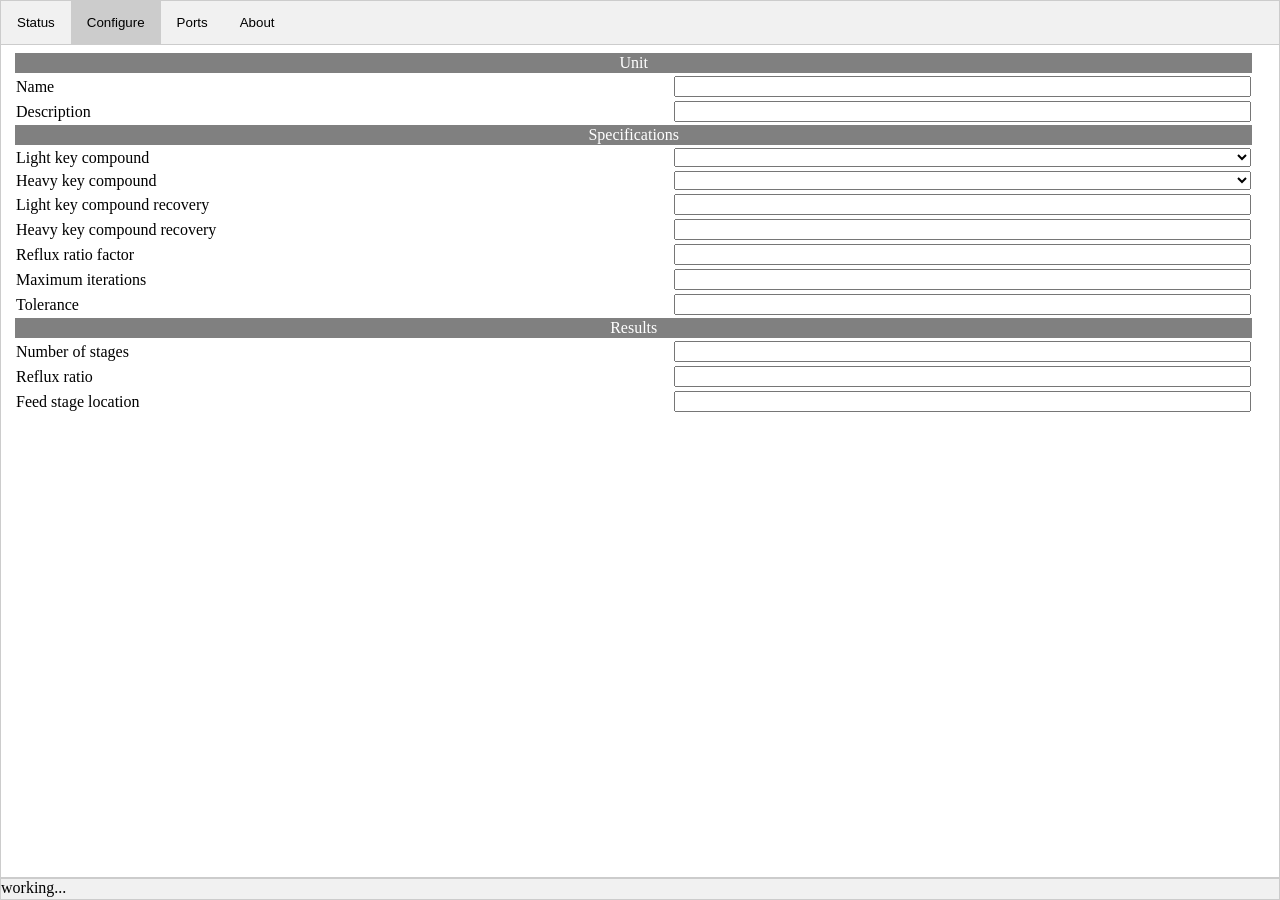
==== examples/distillation_shortcut_unit/src/gui/gui.html @ 9c8492e8 "initial check-in" ====
<!DOCTYPE html>
<html lang="en">
<head>
<title>Short-cut Distillation Unit</title>
<link rel="stylesheet" href="gui.css">
<link rel="icon" type="image/x-icon" href="gui.png">
<script src="gui.js"></script> 
</head>
<body onload="on_load()">
 <!-- Tab links -->
<div class="tab">
  <button class="tablinks" id="select_status" onclick="select_tab('status')">Status</button>
  <button class="tablinks" id="select_configure" onclick="select_tab('configure')">Configure</button>
  <button class="tablinks" id="select_ports" onclick="select_tab('ports')">Ports</button>
  <button class="tablinks" id="select_about" onclick="select_tab('about')">About</button>
</div>
<!-- Status -->
<div id="status" class="tabcontent">
  Status content
</div>
<!-- Configure -->
<div id="configure" class="tabcontent">
  <table id="configuretable">
  <tr class="configureheader"><td class="configureheaderrow" colspan="2">Unit</td></tr>
  <tr class="configurerow"><td class="configureheader">Name</td><td><input type="text" id='unit_name' class="tabletext" onchange="data_entry('unit_name')"></input></td></tr>
  <tr class="configurerow"><td class="configureheader">Description</td><td><input type="text" id='unit_description' class="tabletext" onchange="data_entry('unit_description')"></input></td></tr>
  <tr class="configureheader"><td class="configureheaderrow" colspan="2">Specifications</td></tr>
  <tr class="configurerow"><td class="configureheader">Light key compound</td><td><select id='light_key_compound' class="tablecombo" onchange="data_entry('light_key_compound')"></select></td></tr>
  <tr class="configurerow"><td class="configureheader">Heavy key compound</td><td><select id='heavy_key_compound' class="tablecombo" onchange="data_entry('heavy_key_compound')"></select></td></tr>
  <tr class="configurerow"><td class="configureheader">Light key compound recovery</td><td><input type="text" id='light_key_compound_recovery' class="tabletext" onchange="data_entry('light_key_compound_recovery')"></input></td></tr>
  <tr class="configurerow"><td class="configureheader">Heavy key compound recovery</td><td><input type="text" id='heavy_key_compound_recovery' class="tabletext" onchange="data_entry('heavy_key_compound_recovery')"></input></td></tr>
  <tr class="configurerow"><td class="configureheader">Reflux ratio factor</td><td><input type="text" id='reflux_ratio_factor' class="tabletext" onchange="data_entry('reflux_ratio_factor')"></input></td></tr>
  <tr class="configurerow"><td class="configureheader">Maximum iterations</td><td><input type="text" id='maximum_iterations' class="tabletext" onchange="data_entry('maximum_iterations')"></input></td></tr>
  <tr class="configurerow"><td class="configureheader">Tolerance</td><td><input type="text" id='convergence_tolerance' class="tabletext" onchange="data_entry('convergence_tolerance')"></input></td></tr>
  <tr class="configureheader"><td class="configureheaderrow" colspan="2">Results</td></tr>
  <tr class="configurerow"><td class="configureheader">Number of stages</td><td><input type="text" id='number_of_stages' readonly="true" class="tabletext"></input></td></tr>
  <tr class="configurerow"><td class="configureheader">Reflux ratio</td><td><input type="text" id='reflux_ratio' readonly="true" class="tabletext"></input></td></tr>
  <tr class="configurerow"><td class="configureheader">Feed stage location</td><td><input type="text" id='feed_stage_location' readonly="true" class="tabletext"></input></td></tr>
  </table>
</div>
<!-- Ports -->
<div id="ports" class="tabcontent">
    <table id="porttable">
        <tr><td></td><td class="streamheader">Feed</td><td class="streamheader">Distillate</td><td class="streamheader">Bottoms</td></tr>
    </table>
</div>
<!-- About -->
<div id="about" class="tabcontent">
    <p>
        This is an example unit operation implementation
        featuring a shortcut distillation unit operation
        using the Fenske-Underwood-Gilliland-Kirkbride
        approach.
    </p>
    <h3 id="fenske">Fenske</h3>
    <p>
        The Fenske equation (Fenske, "Fractionation of Straight-Run Pennsylvania Gasoline",
        Industrial and Engineering Chemistry, Vol. 24: 482, 1932) is used
        to estimate distillate and bottoms composition and the minimum number
        of stages.
    </p>
    <p>
        From the slate of components, two components are
        selected that are called the Light Key (LK)
        component, and Heavy Key (HK) component. The
        desired recovery is specified for the LK:
    </p>
    <math>
        <msub><ms>r</ms><mtext>LK</mtext></msub>
        <mo>=</mo>
        <mfrac>
            <msub><ms>f</ms><mrow><mtext>LK</mtext><mo>,</mo><mtext>dist</mtext></mrow></msub>
            <msub><ms>f</ms><mrow><mtext>LK</mtext><mo>,</mo><mtext>feed</mtext></mrow></msub>
        </mfrac>
    </math>
    <p>and for the heavy component recovery</p>
    <math>
        <msub><ms>r</ms><mtext>HK</mtext></msub>
        <mo>=</mo>
        <mfrac>
            <msub><ms>f</ms><mrow><mtext>HK</mtext><mo>,</mo><mtext>bot</mtext></mrow></msub>
            <msub><ms>f</ms><mrow><mtext>HK</mtext><mo>,</mo><mtext>feed</mtext></mrow></msub>
        </mfrac>
    </math>
    <p>Initial distillate and bottom compositions are estimated.</p>
    <p>
        The separation is based on calculation of the
        relative volatility for each component:
    </p>
    <math>
        <msub><ms>&alpha;</ms><mtext>i</mtext></msub>
        <mo>=</mo>
        <mfrac>
            <msub><ms>K</ms><mtext>i</mtext></msub>
            <msub><ms>K</ms><mtext>HK</mtext></msub>
        </mfrac>
    </math>
    <p>
        where the K value for each compound is calculated for the dew point (DP) at
        distillate conditions, and bubble point (BP) at bottoms conditions, and the
        average K value is given by
    </p>
    <math>
        <msub><ms>K</ms><mtext>i</mtext></msub>
        <mo>=</mo>
        <msqrt>
            <msub><ms>K</ms><mrow><mtext>i</mtext><mo>,</mo><mtext>DP</mtext><mo>,</mo><mtext>dist</mtext></mrow></msub>
            <msub><ms>K</ms><mrow><mtext>i</mtext><mo>,</mo><mtext>BP</mtext><mo>,</mo><mtext>bot</mtext></mrow></msub>
        </msqrt>
    </math>
    <p>The minimum number of stages follows from:</p>
    <math>
        <msub><ms>N</ms><mtext>min</mtext></msub>
        <mo>=</mo>
        <mfrac>
            <mrow>
                <mtext>ln</mtext><mo>(</mo>
                <mfrac>
                    <mrow>
                        <msub><ms>f</ms><mrow><mtext>LK</mtext><mo>,</mo><mtext>dist</mtext></mrow></msub>
                        <msub><ms>f</ms><mrow><mtext>HK</mtext><mo>,</mo><mtext>bot</mtext></mrow></msub>
                    </mrow>
                    <mrow>
                        <msub><ms>f</ms><mrow><mtext>HK</mtext><mo>,</mo><mtext>dist</mtext></mrow></msub>
                        <msub><ms>f</ms><mrow><mtext>LK</mtext><mo>,</mo><mtext>bot</mtext></mrow></msub>
                    </mrow>
                </mfrac>
                <mo>)</mo>
            </mrow>
            <mrow><mtext>ln</mtext><mo>(</mo><msub><ms>&alpha;</ms><mtext>LK</mtext></msub><mo>)</mo></mrow>
        </mfrac>
    </math>
    <p>The bottom component flow rates are:</p>
    <math>
        <msub><ms>f</ms><mrow><mtext>i</mtext><mo>,</mo><mtext>bot</mtext></mrow></msub>
        <mo>=</mo>
        <mfrac>
            <msub><ms>f</ms><mrow><mtext>i</mtext><mo>,</mo><mtext>feed</mtext></mrow></msub>
            <mrow>
                <mn>1</mn><mo>+</mo>
                <mo>(</mo><mfrac>
                    <msub><ms>f</ms><mrow><mtext>HK</mtext><mo>,</mo><mtext>dist</mtext></mrow></msub>
                    <msub><ms>f</ms><mrow><mtext>HK</mtext><mo>,</mo><mtext>bot</mtext></mrow></msub>
                </mfrac><mo>)</mo>
                <mmultiscripts><ms>&alpha;</ms><mtext>i</mtext><msub><ms>N</ms><mtext>min</mtext></msub></mmultiscripts>
            </mrow>
        </mfrac>
    </math>
    <p>and the distillate component flow rates are:</p>
    <math>
        <msub><ms>f</ms><mrow><mtext>i</mtext><mo>,</mo><mtext>dist</mtext></mrow></msub>
        <mo>=</mo>
        <msub><ms>f</ms><mrow><mtext>i</mtext><mo>,</mo><mtext>feed</mtext></mrow></msub>
        <mo>-</mo>
        <msub><ms>f</ms><mrow><mtext>i</mtext><mo>,</mo><mtext>bot</mtext></mrow></msub>
    </math>
    <p>
        The unit operation operates isobarically, so product pressure equals feed pressure. The distillate
        product is at the dew point temperature for the distillate composition, and the bottoms
        product it at the bubble point temperature for the distillate composition.
    </p>
    <p>
        Given the new distillate temperature and composition, and the new bottoms temperature
        and composition, the K values and relative volatilities are updated, and the above
        calculation is repeated until converged values are obtained.
    </p>
    <h3 id="underwood">Underwood</h3>
    <p>
        The Underwood equation (Underwood, "Fractional distillation of
        multi-component mixtures. Calculation of minimum reflux ratio", J. Inst.
        Petrol., 32, 614, 1946) is used to estimate the minimum reflux ratio.
    </p>
    <p>The minimum reflux ratio is determined from</p>
    <math>
        <msub><ms>R</ms><mtext>min</mtext></msub>
        <mo>=</mo>
        <mo>&sum;</mo>
        <mfrac>
            <mrow>
                <msub><ms>&alpha;</ms><mtext>i</mtext></msub>
                <msub><ms>x</ms><mrow><mtext>i</mtext><mo>,</mo><mtext>dist</mtext></mrow></msub>
            </mrow>
            <mrow>
                <msub><ms>&alpha;</ms><mtext>i</mtext></msub>
                <mo>-</mo>
                <ms>&theta;</ms>
            </mrow>
        </mfrac>
        <mo>-</mo>
        <mn>1</mn>
    </math>
    <p>where Underwood parameter <math>?</math> is the root of equation</p>
    <math>
        <mn>1</mn>
        <mo>-</mo>
        <ms>q</ms>
        <mo>=</mo>
        <mo>&sum;</mo>
        <mfrac>
            <mrow>
                <msub><ms>&alpha;</ms><mtext>i</mtext></msub>
                <msub><ms>x</ms><mrow><mtext>i</mtext><mo>,</mo><mtext>feed</mtext></mrow></msub>
            </mrow>
            <mrow>
                <msub><ms>&alpha;</ms><mtext>i</mtext></msub>
                <mo>-</mo>
                <ms>&theta;</ms>
            </mrow>
        </mfrac>
    </math>
    <p>where q is the feed quality, defined as</p>
    <math>
        <ms>q</ms>
        <mo>=</mo>
        <mfrac>
            <mrow>
                <msub><ms>h</ms><mtext>feed,DP</mtext></msub>
                <mo>-</mo>
                <msub><ms>h</ms><mtext>feed</mtext></msub>
            </mrow>
            <mrow>
                <msub><ms>h</ms><mtext>feed,DP</mtext></msub>
                <mo>-</mo>
                <msub><ms>h</ms><mtext>feed,BP</mtext></msub>
            </mrow>
        </mfrac>
    </math>
    <p>
        where <math><msub><ms>h</ms><mtext>feed,DP</mtext></msub></math>
        is the enthalpy of the vapor phase at the dew point temperature
        of the feed, and <math><msub><ms>h</ms><mtext>feed,BP</mtext></msub></math>
        is the enthalpy of the liquid phase at the bubble point temperature
        of the feed.
    </p>
    <p>
        There are multiple roots for <math><ms>?</ms></math>, and the
        root that is used is between 1 and <math><msub><ms>?</ms><mtext>LK</mtext></msub></math>.
        In case there are ? values that are in between 1 and
        <math><msub><ms>?</ms><mtext>LK</mtext></msub></math>, a
        warning is issued and the root that is closest to 1 is used.
    </p>
    <p>
        The unit does not check whether for retrograde flash results,
        which is outside the scope of this example.
    </p>
    <h3 id="gilliland">Gilliland</h3>
    <p>
        The Gilliland equation (Gilliland, "Estimate the
        number of theoretical plates as a function of reflux ratio",
        Ind. Eng. Chem. 32(9): 1220-1223, 1940, doi 10.1021/ie50369a035)
        is used to estimate the number of stages:
    </p>
    <math>
        <ms>Y</ms>
        <mo>=</mo>
        <mn>1</mn>
        <mo>-</mo>
        <mtext>exp</mtext>
        <mo>(</mo>
        <mo>(</mo>
        <mfrac>
            <mrow><mn>1</mn><mo>+</mo><mn>54.4</mn><ms>X</ms></mrow>
            <mrow><mn>11</mn><mo>+</mo><mn>117.2</mn><ms>X</ms></mrow>
        </mfrac>
        <mo>)</mo>
        <mo>(</mo>
        <mfrac>
            <mrow><ms>X</ms><mo>-</mo><mn>1</mn></mrow>
            <msqrt><ms>X</ms></msqrt>
        </mfrac>
        <mo>)</mo>
        <mo>)</mo>
    </math>
    <p>where</p>
    <math>
        <ms>Y</ms>
        <mo>=</mo>
        <mfrac>
            <mrow><ms>N</ms><mo>-</mo><msub><ms>N</ms><mtext>min</mtext></msub></mrow>
            <mrow><ms>N</ms><mo>+</mo><mn>1</mn></mrow>
        </mfrac>
    </math>
    <p>and</p>
    <math>
        <ms>X</ms>
        <mo>=</mo>
        <mfrac>
            <mrow><ms>R</ms><mo>-</mo><msub><ms>R</ms><mtext>min</mtext></msub></mrow>
            <mrow><ms>R</ms><mo>+</mo><mn>1</mn></mrow>
        </mfrac>
    </math>
    <p>
        The reflux ratio <math>R</math> is determined from the minimum reflux ratio
        using an adjustable parameter:
    </p>
    <math>
        <ms>R</ms>
        <mo>=</mo>
        <ms>k</ms>
        <msub><ms>R</ms><mtext>min</mtext></msub>
    </math>
    <p>where <math>k</math> must exceed 1. The default value for <math>k</math> is 1.15.</p>
    <h3 id="kirkbride">Kirkbride</h3>
    <p>
        The location of the feed stage is estimated from the Kirkbride correlation
        (Kirkbride,  "Process Design Procedure for Multicomponent Fractionators",
        Petr. Ref. 23(9), 321, 1944):
    </p>
    <math>
        <mfrac>
            <msub><ms>N</ms><mtext>top</mtext></msub>
            <msub><ms>N</ms><mtext>bot</mtext></msub>
        </mfrac>
        <mo>=</mo>
        <msup>
            <mrow>
                <mo>[</mo>
                <mfrac>
                    <msub><ms>f</ms><mtext>bot</mtext></msub>
                    <msub><ms>f</ms><mtext>dist</mtext></msub>
                </mfrac>
                <mfrac>
                    <msub><ms>x</ms><mrow><mtext>HK</mtext><mo>,</mo><mtext>feed</mtext></mrow></msub>
                    <msub><ms>x</ms><mrow><mtext>LK</mtext><mo>,</mo><mtext>feed</mtext></mrow></msub>
                </mfrac>
                <msup>
                    <mrow>
                        <mo>(</mo>
                        <mfrac>
                            <msub><ms>x</ms><mrow><mtext>LK</mtext><mo>,</mo><mtext>bot</mtext></mrow></msub>
                            <msub><ms>x</ms><mrow><mtext>HK</mtext><mo>,</mo><mtext>dist</mtext></mrow></msub>
                        </mfrac>
                        <mo>)</mo>
                    </mrow>
                    <mn>2</mn>
                </msup>
                <mo>]</mo>
            </mrow>
            <mn>0.206</mn>
        </msup>
    </math>
    <p>
        where
        <math><ms>f</ms></math>
        are molar flow rates,
        <math><ms>x</ms></math>
        are mole fractions, and the number of trays above the feed
        <math><msub><ms>N</ms><mtext>top</mtext></msub></math>
        and the number of trays below the feed
        <math><msub><ms>N</ms><mtext>bot</mtext></msub></math>
        sum up to the number of trays <math><ms>N</ms></math>.
    </p>
</div>
<div id="statusbar">
    working...
</div>
</body>
</html>
---- examples/distillation_shortcut_unit/src/gui/gui.css ----
html, body {
    height: 100%;
    margin: 0;
}

body {
    display: flex;
    flex-direction: column;
    background-color: #ffffff;
}

.tab {
    overflow: hidden;
    border: 1px solid #ccc;
    background-color: #f1f1f1;
    flex-shrink: 0;
}

    .tab button {
        background-color: inherit;
        float: left;
        border: none;
        outline: none;
        cursor: pointer;
        padding: 14px 16px;
        transition: 0.3s;
    }

        .tab button:hover {
            background-color: #ddd;
        }

        .tab button.active {
            background-color: #ccc;
        }

table {
    width: 99%;
}

.tabletext {
    width: 100%;
    box-sizing: border-box;
    -webkit-box-sizing: border-box;
    -moz-box-sizing: border-box;
}


.tabcontent {
    display: flex;
    flex-direction: column;
    padding: 6px 12px;
    border: 1px solid #ccc;
    border-top: none;
    flex-grow: 1;
    overflow: auto;
}

.tablecombo {
    width: 100%;
}

.configureheaderrow {
    width: 100%;
    background: Gray;
    color: White;
    text-align: center;
}

#statusbar {
    overflow: hidden;
    border: 1px solid #ccc;
    background-color: #f1f1f1;
    height: 1.25em;
    flex-shrink: 0;
}

.configuretable {
    border: 1px solid;
}
    .configuretable td {
        border: 1px solid;
        padding: 5px;
        text-align: left;
    }

.streamheader {
    background-color: #f2f2f2;
}
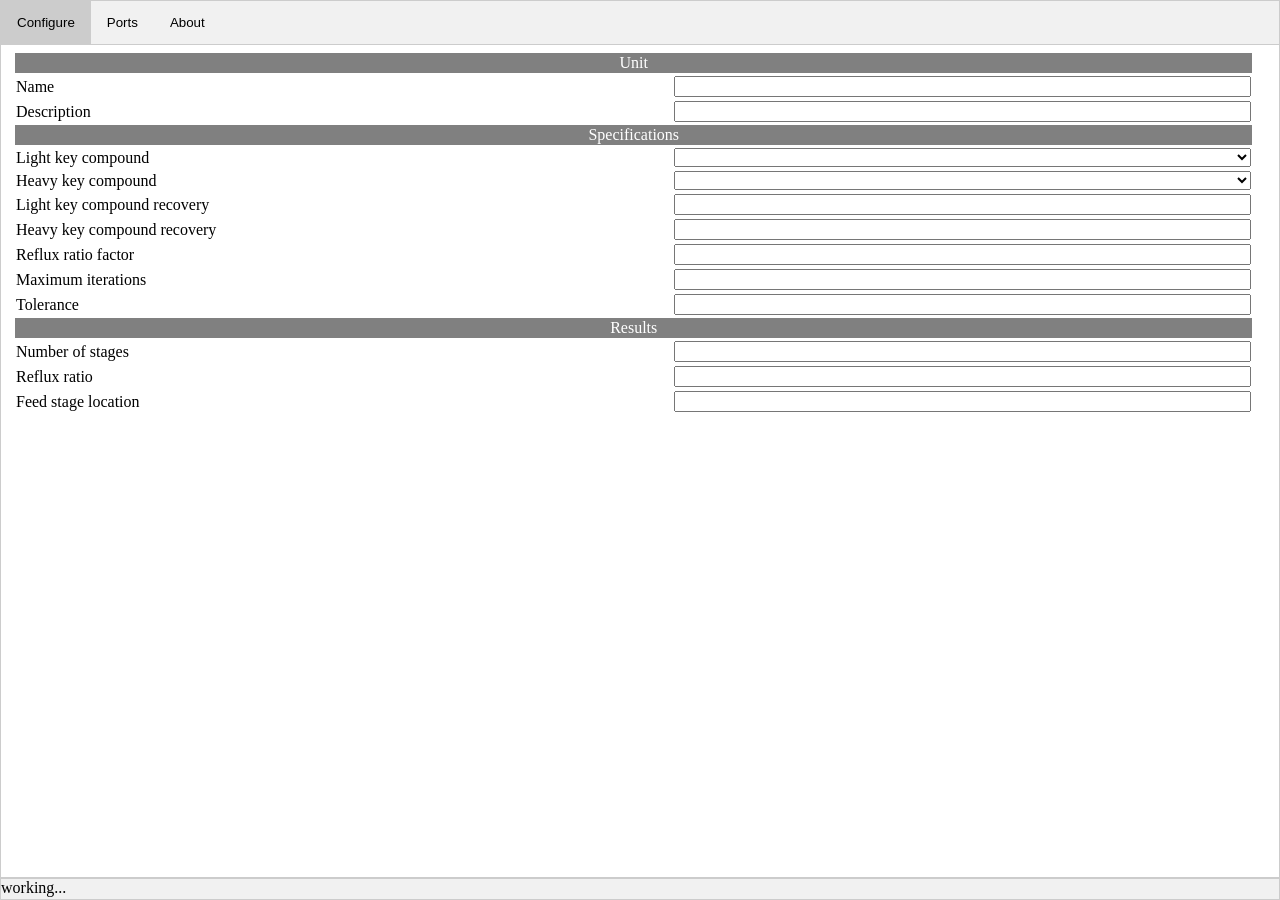
==== commit 9082de89: "0.1.0" ====
--- a/examples/distillation_shortcut_unit/src/gui/gui.html
+++ b/examples/distillation_shortcut_unit/src/gui/gui.html
@@ -9,14 +9,9 @@
 <body onload="on_load()">
  <!-- Tab links -->
 <div class="tab">
-  <button class="tablinks" id="select_status" onclick="select_tab('status')">Status</button>
   <button class="tablinks" id="select_configure" onclick="select_tab('configure')">Configure</button>
   <button class="tablinks" id="select_ports" onclick="select_tab('ports')">Ports</button>
   <button class="tablinks" id="select_about" onclick="select_tab('about')">About</button>
-</div>
-<!-- Status -->
-<div id="status" class="tabcontent">
-  Status content
 </div>
 <!-- Configure -->
 <div id="configure" class="tabcontent">
@@ -46,310 +41,315 @@
 </div>
 <!-- About -->
 <div id="about" class="tabcontent">
-    <p>
-        This is an example unit operation implementation
-        featuring a shortcut distillation unit operation
-        using the Fenske-Underwood-Gilliland-Kirkbride
-        approach.
-    </p>
-    <h3 id="fenske">Fenske</h3>
-    <p>
-        The Fenske equation (Fenske, "Fractionation of Straight-Run Pennsylvania Gasoline",
-        Industrial and Engineering Chemistry, Vol. 24: 482, 1932) is used
-        to estimate distillate and bottoms composition and the minimum number
-        of stages.
-    </p>
-    <p>
-        From the slate of components, two components are
-        selected that are called the Light Key (LK)
-        component, and Heavy Key (HK) component. The
-        desired recovery is specified for the LK:
-    </p>
-    <math>
-        <msub><ms>r</ms><mtext>LK</mtext></msub>
-        <mo>=</mo>
-        <mfrac>
-            <msub><ms>f</ms><mrow><mtext>LK</mtext><mo>,</mo><mtext>dist</mtext></mrow></msub>
-            <msub><ms>f</ms><mrow><mtext>LK</mtext><mo>,</mo><mtext>feed</mtext></mrow></msub>
-        </mfrac>
-    </math>
-    <p>and for the heavy component recovery</p>
-    <math>
-        <msub><ms>r</ms><mtext>HK</mtext></msub>
-        <mo>=</mo>
-        <mfrac>
-            <msub><ms>f</ms><mrow><mtext>HK</mtext><mo>,</mo><mtext>bot</mtext></mrow></msub>
-            <msub><ms>f</ms><mrow><mtext>HK</mtext><mo>,</mo><mtext>feed</mtext></mrow></msub>
-        </mfrac>
-    </math>
-    <p>Initial distillate and bottom compositions are estimated.</p>
-    <p>
-        The separation is based on calculation of the
-        relative volatility for each component:
-    </p>
-    <math>
-        <msub><ms>&alpha;</ms><mtext>i</mtext></msub>
-        <mo>=</mo>
-        <mfrac>
-            <msub><ms>K</ms><mtext>i</mtext></msub>
-            <msub><ms>K</ms><mtext>HK</mtext></msub>
-        </mfrac>
-    </math>
-    <p>
-        where the K value for each compound is calculated for the dew point (DP) at
-        distillate conditions, and bubble point (BP) at bottoms conditions, and the
-        average K value is given by
-    </p>
-    <math>
+<h3 id="title">Distillation Short-cut Unit Operation</h3>
+<p>
+    Copyright (C) AmsterCHEM 2025.
+</p>
+<p>
+    This is an example unit operation implementation
+    featuring a shortcut distillation unit operation
+    using the Fenske-Underwood-Gilliland-Kirkbride
+    approach.
+</p>
+<h3 id="fenske">Fenske</h3>
+<p>
+    The Fenske equation (Fenske, "Fractionation of Straight-Run Pennsylvania Gasoline",
+    Industrial and Engineering Chemistry, Vol. 24: 482, 1932) is used
+    to estimate distillate and bottoms composition and the minimum number
+    of stages.
+</p>
+<p>
+    From the slate of components, two components are
+    selected that are called the Light Key (LK)
+    component, and Heavy Key (HK) component. The
+    desired recovery is specified for the LK:
+</p>
+<math>
+    <msub><ms>r</ms><mtext>LK</mtext></msub>
+    <mo>=</mo>
+    <mfrac>
+        <msub><ms>f</ms><mrow><mtext>LK</mtext><mo>,</mo><mtext>dist</mtext></mrow></msub>
+        <msub><ms>f</ms><mrow><mtext>LK</mtext><mo>,</mo><mtext>feed</mtext></mrow></msub>
+    </mfrac>
+</math>
+<p>and for the heavy component recovery</p>
+<math>
+    <msub><ms>r</ms><mtext>HK</mtext></msub>
+    <mo>=</mo>
+    <mfrac>
+        <msub><ms>f</ms><mrow><mtext>HK</mtext><mo>,</mo><mtext>bot</mtext></mrow></msub>
+        <msub><ms>f</ms><mrow><mtext>HK</mtext><mo>,</mo><mtext>feed</mtext></mrow></msub>
+    </mfrac>
+</math>
+<p>Initial distillate and bottom compositions are estimated.</p>
+<p>
+    The separation is based on calculation of the
+    relative volatility for each component:
+</p>
+<math>
+    <msub><ms>&alpha;</ms><mtext>i</mtext></msub>
+    <mo>=</mo>
+    <mfrac>
         <msub><ms>K</ms><mtext>i</mtext></msub>
-        <mo>=</mo>
-        <msqrt>
-            <msub><ms>K</ms><mrow><mtext>i</mtext><mo>,</mo><mtext>DP</mtext><mo>,</mo><mtext>dist</mtext></mrow></msub>
-            <msub><ms>K</ms><mrow><mtext>i</mtext><mo>,</mo><mtext>BP</mtext><mo>,</mo><mtext>bot</mtext></mrow></msub>
-        </msqrt>
-    </math>
-    <p>The minimum number of stages follows from:</p>
-    <math>
-        <msub><ms>N</ms><mtext>min</mtext></msub>
-        <mo>=</mo>
-        <mfrac>
-            <mrow>
-                <mtext>ln</mtext><mo>(</mo>
-                <mfrac>
-                    <mrow>
-                        <msub><ms>f</ms><mrow><mtext>LK</mtext><mo>,</mo><mtext>dist</mtext></mrow></msub>
-                        <msub><ms>f</ms><mrow><mtext>HK</mtext><mo>,</mo><mtext>bot</mtext></mrow></msub>
-                    </mrow>
-                    <mrow>
-                        <msub><ms>f</ms><mrow><mtext>HK</mtext><mo>,</mo><mtext>dist</mtext></mrow></msub>
-                        <msub><ms>f</ms><mrow><mtext>LK</mtext><mo>,</mo><mtext>bot</mtext></mrow></msub>
-                    </mrow>
-                </mfrac>
-                <mo>)</mo>
-            </mrow>
-            <mrow><mtext>ln</mtext><mo>(</mo><msub><ms>&alpha;</ms><mtext>LK</mtext></msub><mo>)</mo></mrow>
-        </mfrac>
-    </math>
-    <p>The bottom component flow rates are:</p>
-    <math>
-        <msub><ms>f</ms><mrow><mtext>i</mtext><mo>,</mo><mtext>bot</mtext></mrow></msub>
-        <mo>=</mo>
-        <mfrac>
-            <msub><ms>f</ms><mrow><mtext>i</mtext><mo>,</mo><mtext>feed</mtext></mrow></msub>
-            <mrow>
-                <mn>1</mn><mo>+</mo>
-                <mo>(</mo><mfrac>
+        <msub><ms>K</ms><mtext>HK</mtext></msub>
+    </mfrac>
+</math>
+<p>
+    where the K value for each compound is calculated for the dew point (DP) at
+    distillate conditions, and bubble point (BP) at bottoms conditions, and the
+    average K value is given by
+</p>
+<math>
+    <msub><ms>K</ms><mtext>i</mtext></msub>
+    <mo>=</mo>
+    <msqrt>
+        <msub><ms>K</ms><mrow><mtext>i</mtext><mo>,</mo><mtext>DP</mtext><mo>,</mo><mtext>dist</mtext></mrow></msub>
+        <msub><ms>K</ms><mrow><mtext>i</mtext><mo>,</mo><mtext>BP</mtext><mo>,</mo><mtext>bot</mtext></mrow></msub>
+    </msqrt>
+</math>
+<p>The minimum number of stages follows from:</p>
+<math>
+    <msub><ms>N</ms><mtext>min</mtext></msub>
+    <mo>=</mo>
+    <mfrac>
+        <mrow>
+            <mtext>ln</mtext><mo>(</mo>
+            <mfrac>
+                <mrow>
+                    <msub><ms>f</ms><mrow><mtext>LK</mtext><mo>,</mo><mtext>dist</mtext></mrow></msub>
+                    <msub><ms>f</ms><mrow><mtext>HK</mtext><mo>,</mo><mtext>bot</mtext></mrow></msub>
+                </mrow>
+                <mrow>
                     <msub><ms>f</ms><mrow><mtext>HK</mtext><mo>,</mo><mtext>dist</mtext></mrow></msub>
-                    <msub><ms>f</ms><mrow><mtext>HK</mtext><mo>,</mo><mtext>bot</mtext></mrow></msub>
-                </mfrac><mo>)</mo>
-                <mmultiscripts><ms>&alpha;</ms><mtext>i</mtext><msub><ms>N</ms><mtext>min</mtext></msub></mmultiscripts>
-            </mrow>
-        </mfrac>
-    </math>
-    <p>and the distillate component flow rates are:</p>
-    <math>
-        <msub><ms>f</ms><mrow><mtext>i</mtext><mo>,</mo><mtext>dist</mtext></mrow></msub>
-        <mo>=</mo>
+                    <msub><ms>f</ms><mrow><mtext>LK</mtext><mo>,</mo><mtext>bot</mtext></mrow></msub>
+                </mrow>
+            </mfrac>
+            <mo>)</mo>
+        </mrow>
+        <mrow><mtext>ln</mtext><mo>(</mo><msub><ms>&alpha;</ms><mtext>LK</mtext></msub><mo>)</mo></mrow>
+    </mfrac>
+</math>
+<p>The bottom component flow rates are:</p>
+<math>
+    <msub><ms>f</ms><mrow><mtext>i</mtext><mo>,</mo><mtext>bot</mtext></mrow></msub>
+    <mo>=</mo>
+    <mfrac>
         <msub><ms>f</ms><mrow><mtext>i</mtext><mo>,</mo><mtext>feed</mtext></mrow></msub>
-        <mo>-</mo>
-        <msub><ms>f</ms><mrow><mtext>i</mtext><mo>,</mo><mtext>bot</mtext></mrow></msub>
-    </math>
-    <p>
-        The unit operation operates isobarically, so product pressure equals feed pressure. The distillate
-        product is at the dew point temperature for the distillate composition, and the bottoms
-        product it at the bubble point temperature for the distillate composition.
-    </p>
-    <p>
-        Given the new distillate temperature and composition, and the new bottoms temperature
-        and composition, the K values and relative volatilities are updated, and the above
-        calculation is repeated until converged values are obtained.
-    </p>
-    <h3 id="underwood">Underwood</h3>
-    <p>
-        The Underwood equation (Underwood, "Fractional distillation of
-        multi-component mixtures. Calculation of minimum reflux ratio", J. Inst.
-        Petrol., 32, 614, 1946) is used to estimate the minimum reflux ratio.
-    </p>
-    <p>The minimum reflux ratio is determined from</p>
-    <math>
-        <msub><ms>R</ms><mtext>min</mtext></msub>
-        <mo>=</mo>
-        <mo>&sum;</mo>
-        <mfrac>
-            <mrow>
-                <msub><ms>&alpha;</ms><mtext>i</mtext></msub>
-                <msub><ms>x</ms><mrow><mtext>i</mtext><mo>,</mo><mtext>dist</mtext></mrow></msub>
-            </mrow>
-            <mrow>
-                <msub><ms>&alpha;</ms><mtext>i</mtext></msub>
-                <mo>-</mo>
-                <ms>&theta;</ms>
-            </mrow>
-        </mfrac>
-        <mo>-</mo>
-        <mn>1</mn>
-    </math>
-    <p>where Underwood parameter <math>?</math> is the root of equation</p>
-    <math>
-        <mn>1</mn>
-        <mo>-</mo>
-        <ms>q</ms>
-        <mo>=</mo>
-        <mo>&sum;</mo>
-        <mfrac>
-            <mrow>
-                <msub><ms>&alpha;</ms><mtext>i</mtext></msub>
-                <msub><ms>x</ms><mrow><mtext>i</mtext><mo>,</mo><mtext>feed</mtext></mrow></msub>
-            </mrow>
-            <mrow>
-                <msub><ms>&alpha;</ms><mtext>i</mtext></msub>
-                <mo>-</mo>
-                <ms>&theta;</ms>
-            </mrow>
-        </mfrac>
-    </math>
-    <p>where q is the feed quality, defined as</p>
-    <math>
-        <ms>q</ms>
-        <mo>=</mo>
-        <mfrac>
-            <mrow>
-                <msub><ms>h</ms><mtext>feed,DP</mtext></msub>
-                <mo>-</mo>
-                <msub><ms>h</ms><mtext>feed</mtext></msub>
-            </mrow>
-            <mrow>
-                <msub><ms>h</ms><mtext>feed,DP</mtext></msub>
-                <mo>-</mo>
-                <msub><ms>h</ms><mtext>feed,BP</mtext></msub>
-            </mrow>
-        </mfrac>
-    </math>
-    <p>
-        where <math><msub><ms>h</ms><mtext>feed,DP</mtext></msub></math>
-        is the enthalpy of the vapor phase at the dew point temperature
-        of the feed, and <math><msub><ms>h</ms><mtext>feed,BP</mtext></msub></math>
-        is the enthalpy of the liquid phase at the bubble point temperature
-        of the feed.
-    </p>
-    <p>
-        There are multiple roots for <math><ms>?</ms></math>, and the
-        root that is used is between 1 and <math><msub><ms>?</ms><mtext>LK</mtext></msub></math>.
-        In case there are ? values that are in between 1 and
-        <math><msub><ms>?</ms><mtext>LK</mtext></msub></math>, a
-        warning is issued and the root that is closest to 1 is used.
-    </p>
-    <p>
-        The unit does not check whether for retrograde flash results,
-        which is outside the scope of this example.
-    </p>
-    <h3 id="gilliland">Gilliland</h3>
-    <p>
-        The Gilliland equation (Gilliland, "Estimate the
-        number of theoretical plates as a function of reflux ratio",
-        Ind. Eng. Chem. 32(9): 1220-1223, 1940, doi 10.1021/ie50369a035)
-        is used to estimate the number of stages:
-    </p>
-    <math>
-        <ms>Y</ms>
-        <mo>=</mo>
-        <mn>1</mn>
-        <mo>-</mo>
-        <mtext>exp</mtext>
-        <mo>(</mo>
-        <mo>(</mo>
-        <mfrac>
-            <mrow><mn>1</mn><mo>+</mo><mn>54.4</mn><ms>X</ms></mrow>
-            <mrow><mn>11</mn><mo>+</mo><mn>117.2</mn><ms>X</ms></mrow>
-        </mfrac>
-        <mo>)</mo>
-        <mo>(</mo>
-        <mfrac>
-            <mrow><ms>X</ms><mo>-</mo><mn>1</mn></mrow>
-            <msqrt><ms>X</ms></msqrt>
-        </mfrac>
-        <mo>)</mo>
-        <mo>)</mo>
-    </math>
-    <p>where</p>
-    <math>
-        <ms>Y</ms>
-        <mo>=</mo>
-        <mfrac>
-            <mrow><ms>N</ms><mo>-</mo><msub><ms>N</ms><mtext>min</mtext></msub></mrow>
-            <mrow><ms>N</ms><mo>+</mo><mn>1</mn></mrow>
-        </mfrac>
-    </math>
-    <p>and</p>
-    <math>
-        <ms>X</ms>
-        <mo>=</mo>
-        <mfrac>
-            <mrow><ms>R</ms><mo>-</mo><msub><ms>R</ms><mtext>min</mtext></msub></mrow>
-            <mrow><ms>R</ms><mo>+</mo><mn>1</mn></mrow>
-        </mfrac>
-    </math>
-    <p>
-        The reflux ratio <math>R</math> is determined from the minimum reflux ratio
-        using an adjustable parameter:
-    </p>
-    <math>
-        <ms>R</ms>
-        <mo>=</mo>
-        <ms>k</ms>
-        <msub><ms>R</ms><mtext>min</mtext></msub>
-    </math>
-    <p>where <math>k</math> must exceed 1. The default value for <math>k</math> is 1.15.</p>
-    <h3 id="kirkbride">Kirkbride</h3>
-    <p>
-        The location of the feed stage is estimated from the Kirkbride correlation
-        (Kirkbride,  "Process Design Procedure for Multicomponent Fractionators",
-        Petr. Ref. 23(9), 321, 1944):
-    </p>
-    <math>
-        <mfrac>
-            <msub><ms>N</ms><mtext>top</mtext></msub>
-            <msub><ms>N</ms><mtext>bot</mtext></msub>
-        </mfrac>
-        <mo>=</mo>
-        <msup>
-            <mrow>
-                <mo>[</mo>
-                <mfrac>
-                    <msub><ms>f</ms><mtext>bot</mtext></msub>
-                    <msub><ms>f</ms><mtext>dist</mtext></msub>
-                </mfrac>
-                <mfrac>
-                    <msub><ms>x</ms><mrow><mtext>HK</mtext><mo>,</mo><mtext>feed</mtext></mrow></msub>
-                    <msub><ms>x</ms><mrow><mtext>LK</mtext><mo>,</mo><mtext>feed</mtext></mrow></msub>
-                </mfrac>
-                <msup>
-                    <mrow>
-                        <mo>(</mo>
-                        <mfrac>
-                            <msub><ms>x</ms><mrow><mtext>LK</mtext><mo>,</mo><mtext>bot</mtext></mrow></msub>
-                            <msub><ms>x</ms><mrow><mtext>HK</mtext><mo>,</mo><mtext>dist</mtext></mrow></msub>
-                        </mfrac>
-                        <mo>)</mo>
-                    </mrow>
-                    <mn>2</mn>
-                </msup>
-                <mo>]</mo>
-            </mrow>
-            <mn>0.206</mn>
-        </msup>
-    </math>
-    <p>
-        where
-        <math><ms>f</ms></math>
-        are molar flow rates,
-        <math><ms>x</ms></math>
-        are mole fractions, and the number of trays above the feed
-        <math><msub><ms>N</ms><mtext>top</mtext></msub></math>
-        and the number of trays below the feed
-        <math><msub><ms>N</ms><mtext>bot</mtext></msub></math>
-        sum up to the number of trays <math><ms>N</ms></math>.
-    </p>
+        <mrow>
+            <mn>1</mn><mo>+</mo>
+            <mo>(</mo>
+            <mfrac>
+                <msub><ms>f</ms><mrow><mtext>HK</mtext><mo>,</mo><mtext>dist</mtext></mrow></msub>
+                <msub><ms>f</ms><mrow><mtext>HK</mtext><mo>,</mo><mtext>bot</mtext></mrow></msub>
+            </mfrac><mo>)</mo>
+            <mmultiscripts><ms>&alpha;</ms><mtext>i</mtext><msub><ms>N</ms><mtext>min</mtext></msub></mmultiscripts>
+        </mrow>
+    </mfrac>
+</math>
+<p>and the distillate component flow rates are:</p>
+<math>
+    <msub><ms>f</ms><mrow><mtext>i</mtext><mo>,</mo><mtext>dist</mtext></mrow></msub>
+    <mo>=</mo>
+    <msub><ms>f</ms><mrow><mtext>i</mtext><mo>,</mo><mtext>feed</mtext></mrow></msub>
+    <mo>-</mo>
+    <msub><ms>f</ms><mrow><mtext>i</mtext><mo>,</mo><mtext>bot</mtext></mrow></msub>
+</math>
+<p>
+    The unit operation operates isobarically, so product pressure equals feed pressure. The distillate
+    product is at the dew point temperature for the distillate composition, and the bottoms
+    product it at the bubble point temperature for the distillate composition.
+</p>
+<p>
+    Given the new distillate temperature and composition, and the new bottoms temperature
+    and composition, the K values and relative volatilities are updated, and the above
+    calculation is repeated until converged values are obtained.
+</p>
+<h3 id="underwood">Underwood</h3>
+<p>
+    The Underwood equation (Underwood, "Fractional distillation of
+    multi-component mixtures. Calculation of minimum reflux ratio", J. Inst.
+    Petrol., 32, 614, 1946) is used to estimate the minimum reflux ratio.
+</p>
+<p>The minimum reflux ratio is determined from</p>
+<math>
+    <msub><ms>R</ms><mtext>min</mtext></msub>
+    <mo>=</mo>
+    <mo>&sum;</mo>
+    <mfrac>
+        <mrow>
+            <msub><ms>&alpha;</ms><mtext>i</mtext></msub>
+            <msub><ms>x</ms><mrow><mtext>i</mtext><mo>,</mo><mtext>dist</mtext></mrow></msub>
+        </mrow>
+        <mrow>
+            <msub><ms>&alpha;</ms><mtext>i</mtext></msub>
+            <mo>-</mo>
+            <ms>&theta;</ms>
+        </mrow>
+    </mfrac>
+    <mo>-</mo>
+    <mn>1</mn>
+</math>
+<p>where Underwood parameter <math>?</math> is the root of equation</p>
+<math>
+    <mn>1</mn>
+    <mo>-</mo>
+    <ms>q</ms>
+    <mo>=</mo>
+    <mo>&sum;</mo>
+    <mfrac>
+        <mrow>
+            <msub><ms>&alpha;</ms><mtext>i</mtext></msub>
+            <msub><ms>x</ms><mrow><mtext>i</mtext><mo>,</mo><mtext>feed</mtext></mrow></msub>
+        </mrow>
+        <mrow>
+            <msub><ms>&alpha;</ms><mtext>i</mtext></msub>
+            <mo>-</mo>
+            <ms>&theta;</ms>
+        </mrow>
+    </mfrac>
+</math>
+<p>where q is the feed quality, defined as</p>
+<math>
+    <ms>q</ms>
+    <mo>=</mo>
+    <mfrac>
+        <mrow>
+            <msub><ms>h</ms><mtext>feed,DP</mtext></msub>
+            <mo>-</mo>
+            <msub><ms>h</ms><mtext>feed</mtext></msub>
+        </mrow>
+        <mrow>
+            <msub><ms>h</ms><mtext>feed,DP</mtext></msub>
+            <mo>-</mo>
+            <msub><ms>h</ms><mtext>feed,BP</mtext></msub>
+        </mrow>
+    </mfrac>
+</math>
+<p>
+    where <math><msub><ms>h</ms><mtext>feed,DP</mtext></msub></math>
+    is the enthalpy of the vapor phase at the dew point temperature
+    of the feed, and <math><msub><ms>h</ms><mtext>feed,BP</mtext></msub></math>
+    is the enthalpy of the liquid phase at the bubble point temperature
+    of the feed.
+</p>
+<p>
+    There are multiple roots for <math><ms>?</ms></math>, and the
+    root that is used is between 1 and <math><msub><ms>?</ms><mtext>LK</mtext></msub></math>.
+    In case there are ? values that are in between 1 and
+    <math><msub><ms>?</ms><mtext>LK</mtext></msub></math>, a
+    warning is issued and the root that is closest to 1 is used.
+</p>
+<p>
+    The unit does not check whether for retrograde flash results,
+    which is outside the scope of this example.
+</p>
+<h3 id="gilliland">Gilliland</h3>
+<p>
+    The Gilliland equation (Gilliland, "Estimate the
+    number of theoretical plates as a function of reflux ratio",
+    Ind. Eng. Chem. 32(9): 1220-1223, 1940, doi 10.1021/ie50369a035)
+    is used to estimate the number of stages:
+</p>
+<math>
+    <ms>Y</ms>
+    <mo>=</mo>
+    <mn>1</mn>
+    <mo>-</mo>
+    <mtext>exp</mtext>
+    <mo>(</mo>
+    <mo>(</mo>
+    <mfrac>
+        <mrow><mn>1</mn><mo>+</mo><mn>54.4</mn><ms>X</ms></mrow>
+        <mrow><mn>11</mn><mo>+</mo><mn>117.2</mn><ms>X</ms></mrow>
+    </mfrac>
+    <mo>)</mo>
+    <mo>(</mo>
+    <mfrac>
+        <mrow><ms>X</ms><mo>-</mo><mn>1</mn></mrow>
+        <msqrt><ms>X</ms></msqrt>
+    </mfrac>
+    <mo>)</mo>
+    <mo>)</mo>
+</math>
+<p>where</p>
+<math>
+    <ms>Y</ms>
+    <mo>=</mo>
+    <mfrac>
+        <mrow><ms>N</ms><mo>-</mo><msub><ms>N</ms><mtext>min</mtext></msub></mrow>
+        <mrow><ms>N</ms><mo>+</mo><mn>1</mn></mrow>
+    </mfrac>
+</math>
+<p>and</p>
+<math>
+    <ms>X</ms>
+    <mo>=</mo>
+    <mfrac>
+        <mrow><ms>R</ms><mo>-</mo><msub><ms>R</ms><mtext>min</mtext></msub></mrow>
+        <mrow><ms>R</ms><mo>+</mo><mn>1</mn></mrow>
+    </mfrac>
+</math>
+<p>
+    The reflux ratio <math>R</math> is determined from the minimum reflux ratio
+    using an adjustable parameter:
+</p>
+<math>
+    <ms>R</ms>
+    <mo>=</mo>
+    <ms>k</ms>
+    <msub><ms>R</ms><mtext>min</mtext></msub>
+</math>
+<p>where <math>k</math> must exceed 1. The default value for <math>k</math> is 1.15.</p>
+<h3 id="kirkbride">Kirkbride</h3>
+<p>
+    The location of the feed stage is estimated from the Kirkbride correlation
+    (Kirkbride, "Process Design Procedure for Multicomponent Fractionators",
+    Petr. Ref. 23(9), 321, 1944):
+</p>
+<math>
+    <mfrac>
+        <msub><ms>N</ms><mtext>top</mtext></msub>
+        <msub><ms>N</ms><mtext>bot</mtext></msub>
+    </mfrac>
+    <mo>=</mo>
+    <msup>
+        <mrow>
+            <mo>[</mo>
+            <mfrac>
+                <msub><ms>f</ms><mtext>bot</mtext></msub>
+                <msub><ms>f</ms><mtext>dist</mtext></msub>
+            </mfrac>
+            <mfrac>
+                <msub><ms>x</ms><mrow><mtext>HK</mtext><mo>,</mo><mtext>feed</mtext></mrow></msub>
+                <msub><ms>x</ms><mrow><mtext>LK</mtext><mo>,</mo><mtext>feed</mtext></mrow></msub>
+            </mfrac>
+            <msup>
+                <mrow>
+                    <mo>(</mo>
+                    <mfrac>
+                        <msub><ms>x</ms><mrow><mtext>LK</mtext><mo>,</mo><mtext>bot</mtext></mrow></msub>
+                        <msub><ms>x</ms><mrow><mtext>HK</mtext><mo>,</mo><mtext>dist</mtext></mrow></msub>
+                    </mfrac>
+                    <mo>)</mo>
+                </mrow>
+                <mn>2</mn>
+            </msup>
+            <mo>]</mo>
+        </mrow>
+        <mn>0.206</mn>
+    </msup>
+</math>
+<p>
+    where
+    <math><ms>f</ms></math>
+    are molar flow rates,
+    <math><ms>x</ms></math>
+    are mole fractions, and the number of trays above the feed
+    <math><msub><ms>N</ms><mtext>top</mtext></msub></math>
+    and the number of trays below the feed
+    <math><msub><ms>N</ms><mtext>bot</mtext></msub></math>
+    sum up to the number of trays <math><ms>N</ms></math>.
+</p>
 </div>
 <div id="statusbar">
     working...
